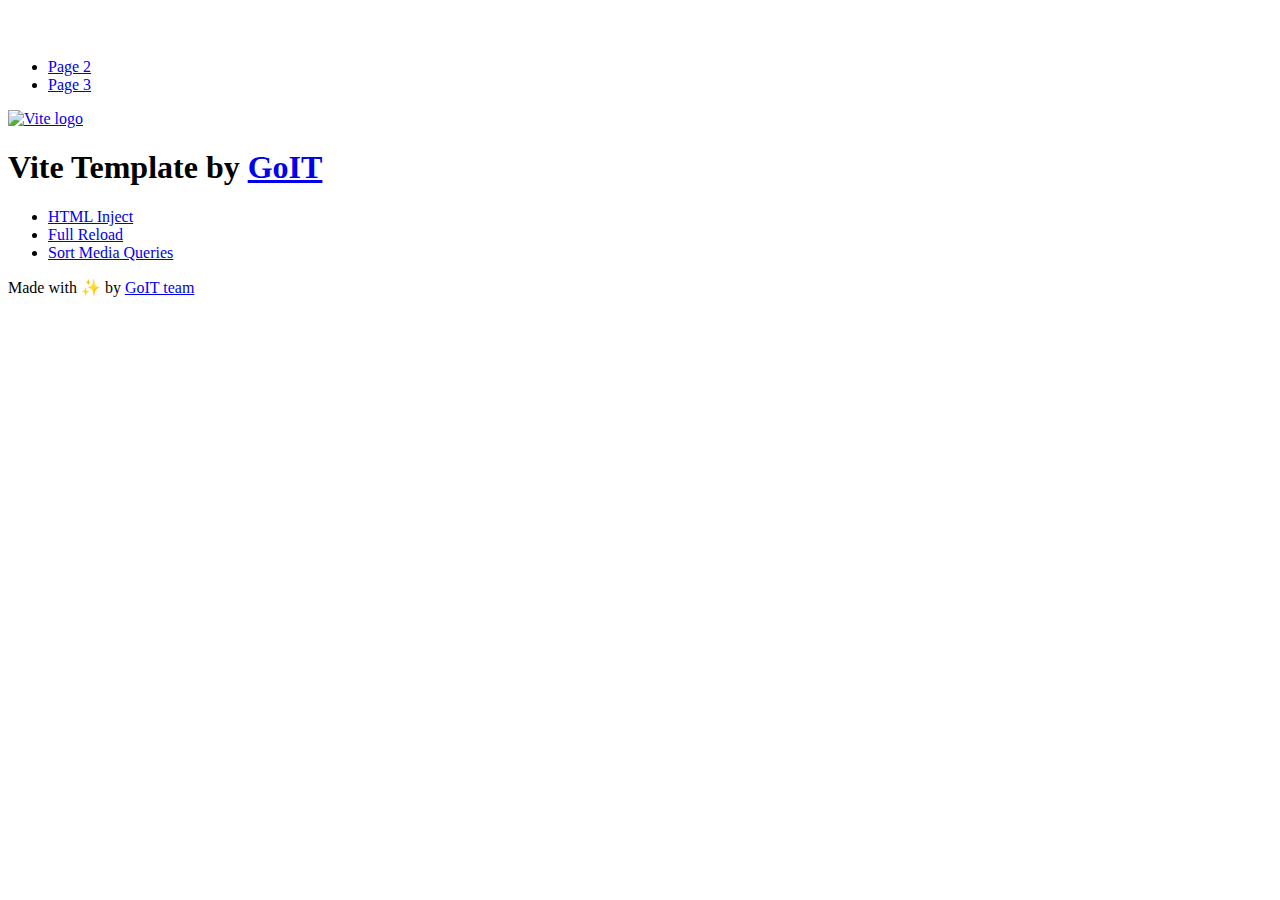
==== index.html @ f217f44e "Deploying to gh-pages from @ TaniaFed/goit-js-hw-10@8119d6dee15b720eb710cad3bb5988b5a02a31dc 🚀" ====
<!DOCTYPE html>
<html lang="en">
  <head>
    <meta charset="UTF-8" />
    <link rel="icon" type="image/svg+xml" href="/vanilla-app-template/favicon.svg" />
    <meta name="viewport" content="width=device-width, initial-scale=1.0" />
    <title>Vanilla App Template</title>
    <script type="module" crossorigin src="/vanilla-app-template/index.js"></script>
    <link rel="stylesheet" crossorigin href="/vanilla-app-template/assets/styles-DvPDDfy5.css">
  </head>
  <body>
    <header class="header">
  <div class="container">
    <nav class="nav">
      <a class="nav-logo" href="./index.html" aria-label="Site logo">
        <svg class="nav-logo-icon" width="100" height="30">
          <use href="/vanilla-app-template/assets/sprite-E8vg0sBb.svg#logo"></use>
        </svg>
      </a>
      <ul class="nav-list">
        <li class="nav-item">
          <a class="nav-link {=$highlight-act}" href="./page-2.html">Page 2</a>
        </li>
        <li class="nav-item">
          <a class="nav-link {=$highlight-curr}" href="./page-3.html">Page 3</a>
        </li>
      </ul>
    </nav>
  </div>
</header>


    <main>
      <!-- Loads the specified .html file -->
      <section class="vite-promo">
  <div class="container">
    <div class="vite-promo-thumb">
      <a
        class="vite-promo-link"
        href="https://vitejs.dev/"
        target="_blank"
        rel="noopener noreferrer"
        aria-label="Link to Vite official website"
        title="Vite.js  build tool"
      >
        <!-- Path to images as from index.html file -->
        <img
          class="pic"
          src="/vanilla-app-template/assets/vite-logo-9o_aqrTe.png"
          alt="Vite logo"
          width="640"
          height="640"
        />
      </a>
    </div>
    <h1 class="main-title">
      <span class="main-title-gradient">Vite</span>
      Template by
      <a
        class="main-title-link"
        href="https://github.com/goitacademy/vanilla-app-template"
        target="_blank"
        rel="noopener noreferrer"
      >
        GoIT
      </a>
    </h1>
  </div>
</section>

      <article class="badges">
  <div class="container">
    <ul class="badges-list">
      <li class="badges-item">
        <a
          class="badges-link"
          href="https://www.npmjs.com/package/vite-plugin-html-inject"
          target="_blank"
          rel="noopener noreferrer"
        >
          HTML Inject
        </a>
      </li>
      <li class="badges-item">
        <a
          class="badges-link"
          href="https://www.npmjs.com/package/vite-plugin-full-reload"
          target="_blank"
          rel="noopener noreferrer"
        >
          Full Reload
        </a>
      </li>
      <li class="badges-item">
        <a
          class="badges-link"
          href="https://www.npmjs.com/package/postcss-sort-media-queries"
          target="_blank"
          rel="noopener noreferrer"
        >
          Sort Media Queries
        </a>
      </li>
    </ul>
  </div>
</article>

    </main>

    <footer class="footer">
  <div class="container">
    <p class="footer-desc">
      Made with ✨ by
      <a
        class="footer-link"
        href="https://goit.global/ua/"
        target="_blank"
        rel="noopener noreferrer"
      >
        GoIT team
      </a>
    </p>
  </div>
</footer>


  </body>
</html>
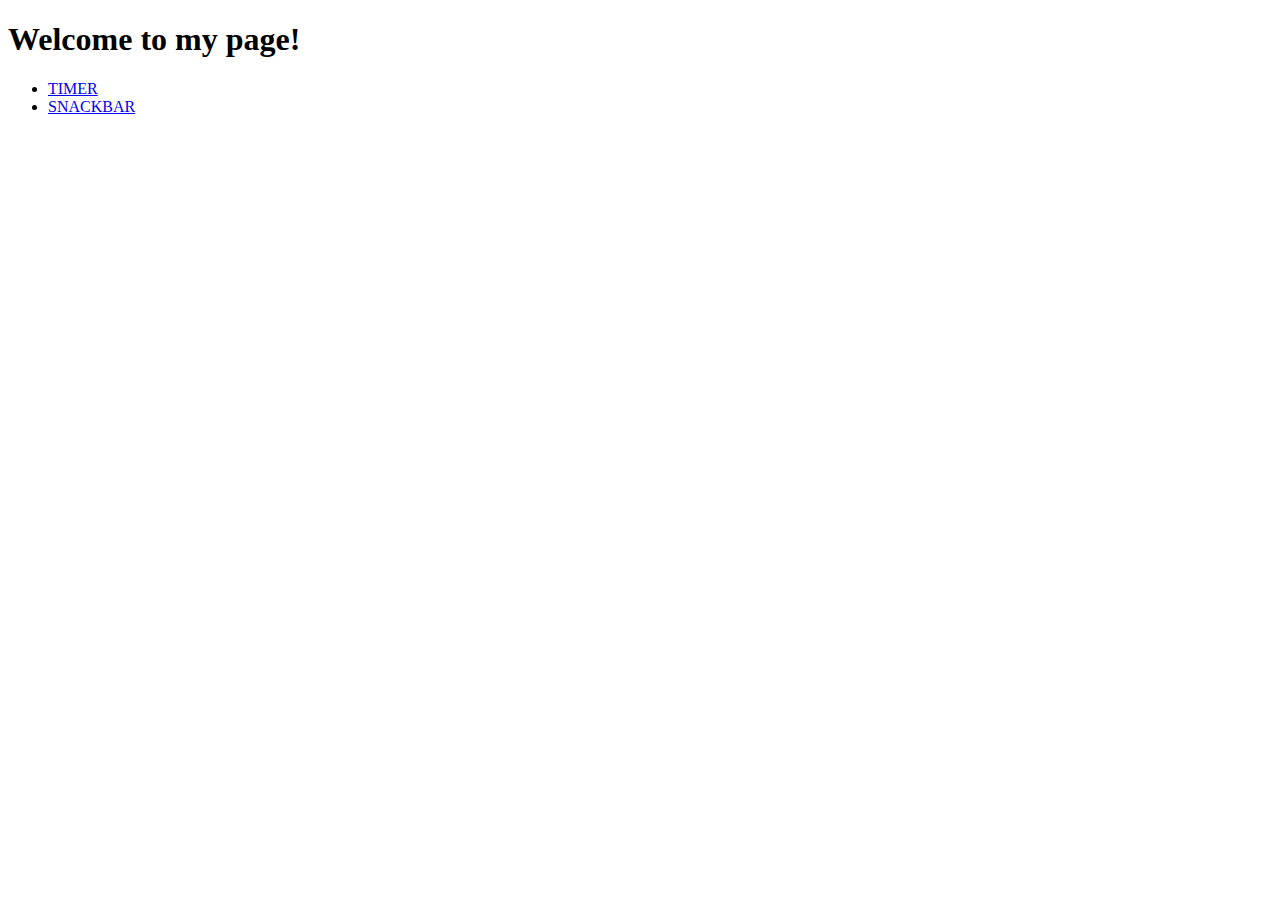
==== commit 59de95bc: "Deploying to gh-pages from @ TaniaFed/goit-js-hw-10@80bc404e6c50a6ed02a03c8fd858a94bb3f0567d 🚀" ====
--- a/index.html
+++ b/index.html
@@ -1,128 +1,27 @@
 <!DOCTYPE html>
 <html lang="en">
-  <head>
-    <meta charset="UTF-8" />
-    <link rel="icon" type="image/svg+xml" href="/vanilla-app-template/favicon.svg" />
-    <meta name="viewport" content="width=device-width, initial-scale=1.0" />
-    <title>Vanilla App Template</title>
-    <script type="module" crossorigin src="/vanilla-app-template/index.js"></script>
-    <link rel="stylesheet" crossorigin href="/vanilla-app-template/assets/styles-DvPDDfy5.css">
-  </head>
-  <body>
-    <header class="header">
-  <div class="container">
-    <nav class="nav">
-      <a class="nav-logo" href="./index.html" aria-label="Site logo">
-        <svg class="nav-logo-icon" width="100" height="30">
-          <use href="/vanilla-app-template/assets/sprite-E8vg0sBb.svg#logo"></use>
-        </svg>
-      </a>
-      <ul class="nav-list">
-        <li class="nav-item">
-          <a class="nav-link {=$highlight-act}" href="./page-2.html">Page 2</a>
-        </li>
-        <li class="nav-item">
-          <a class="nav-link {=$highlight-curr}" href="./page-3.html">Page 3</a>
-        </li>
-      </ul>
-    </nav>
-  </div>
-</header>
+<head>
+  <meta charset="UTF-8" />
+  <link rel="icon" type="image/svg+xml" href="/goit-js-hw-10/assets/javascript-rUa6gnWw.svg" />
+  <meta name="viewport" content="width=device-width, initial-scale=1.0" />
 
 
-    <main>
-      <!-- Loads the specified .html file -->
-      <section class="vite-promo">
-  <div class="container">
-    <div class="vite-promo-thumb">
-      <a
-        class="vite-promo-link"
-        href="https://vitejs.dev/"
-        target="_blank"
-        rel="noopener noreferrer"
-        aria-label="Link to Vite official website"
-        title="Vite.js  build tool"
-      >
-        <!-- Path to images as from index.html file -->
-        <img
-          class="pic"
-          src="/vanilla-app-template/assets/vite-logo-9o_aqrTe.png"
-          alt="Vite logo"
-          width="640"
-          height="640"
-        />
-      </a>
-    </div>
-    <h1 class="main-title">
-      <span class="main-title-gradient">Vite</span>
-      Template by
-      <a
-        class="main-title-link"
-        href="https://github.com/goitacademy/vanilla-app-template"
-        target="_blank"
-        rel="noopener noreferrer"
-      >
-        GoIT
-      </a>
-    </h1>
-  </div>
-</section>
+  <title>JS Homework 10</title>
+  <script type="module" crossorigin src="/goit-js-hw-10/assets/vendor-BbSUbo7J.js"></script>
+  <script type="module" crossorigin src="/goit-js-hw-10/assets/1-timer-BtLgQl8c.js"></script>
+  <link rel="stylesheet" crossorigin href="/goit-js-hw-10/assets/vendor-C1gPI-5C.css">
+  <link rel="stylesheet" crossorigin href="/goit-js-hw-10/assets/styles-_ISGA-AK.css">
+</head>
+<body>
+  <h1 class="hero-title">Welcome to my page!</h1>
 
-      <article class="badges">
-  <div class="container">
-    <ul class="badges-list">
-      <li class="badges-item">
-        <a
-          class="badges-link"
-          href="https://www.npmjs.com/package/vite-plugin-html-inject"
-          target="_blank"
-          rel="noopener noreferrer"
-        >
-          HTML Inject
-        </a>
-      </li>
-      <li class="badges-item">
-        <a
-          class="badges-link"
-          href="https://www.npmjs.com/package/vite-plugin-full-reload"
-          target="_blank"
-          rel="noopener noreferrer"
-        >
-          Full Reload
-        </a>
-      </li>
-      <li class="badges-item">
-        <a
-          class="badges-link"
-          href="https://www.npmjs.com/package/postcss-sort-media-queries"
-          target="_blank"
-          rel="noopener noreferrer"
-        >
-          Sort Media Queries
-        </a>
-      </li>
+  <nav class="nav-box">
+    <ul class="nav-list">
+      <li><a class="nav-timer" href="./1-timer.html">TIMER</a></li>
+      <li><a class="nav-snackbar" href="./2-snackbar.html">SNACKBAR</a></li>
     </ul>
-  </div>
-</article>
+  </nav>
 
-    </main>
+</body>
 
-    <footer class="footer">
-  <div class="container">
-    <p class="footer-desc">
-      Made with ✨ by
-      <a
-        class="footer-link"
-        href="https://goit.global/ua/"
-        target="_blank"
-        rel="noopener noreferrer"
-      >
-        GoIT team
-      </a>
-    </p>
-  </div>
-</footer>
-
-
-  </body>
-</html>
+</html>